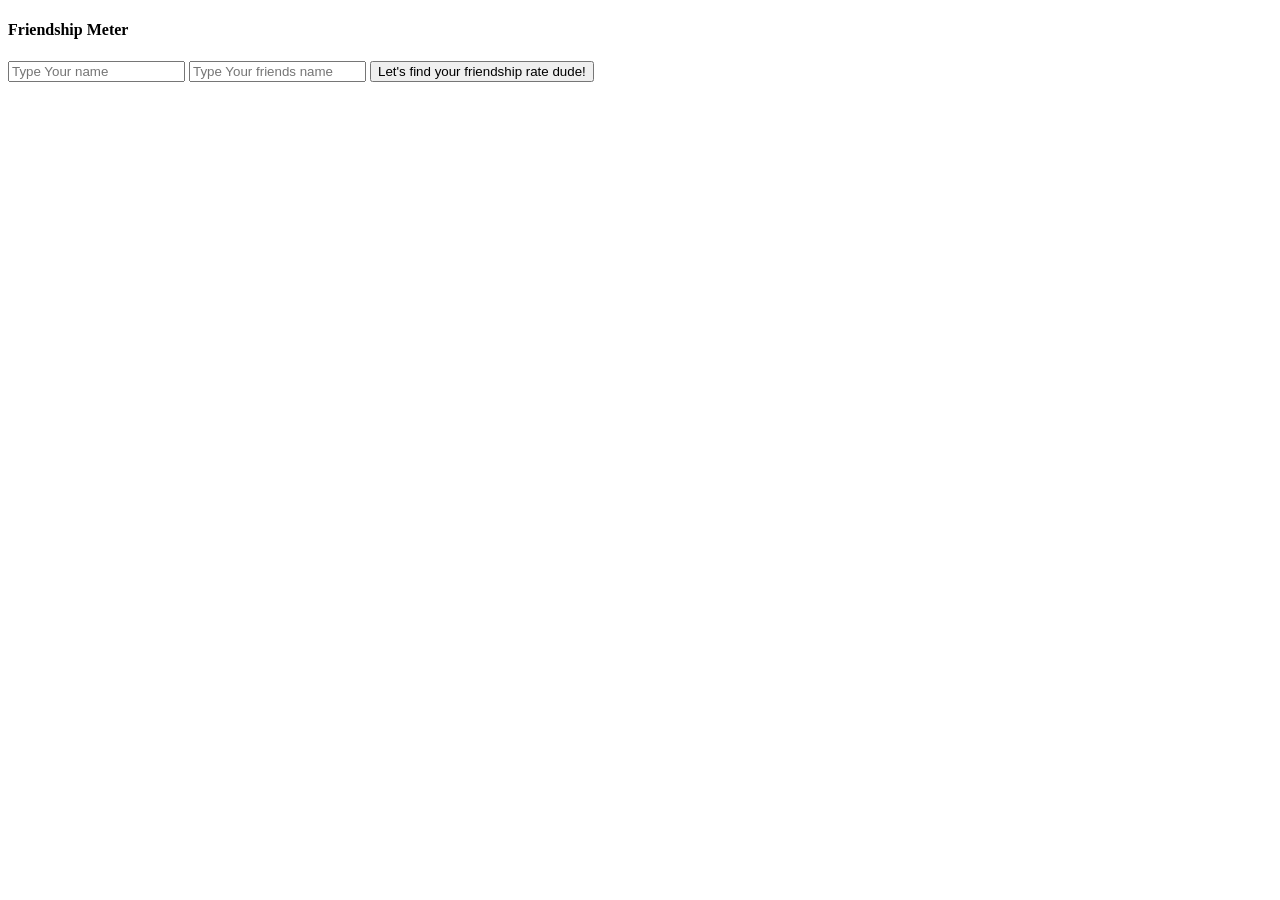
==== friendship_meter/templates/index.html @ 0c794a1b "added friendship meter" ====
<!DOCTYPE html>
  <html lang="en">
  <head>
    <title>Friendship Meter</title>
  </head>
  <body>
    
    <div class="message_holder"></div>

    <form action="friendship-meter" method="POST">
    	
    	<h4>Friendship Meter</h4>
    
   		<input type="text" name="name1" placeholder="Type Your name"/>

        <input type="text" name="name2" placeholder="Type Your friends name"/>
      	
      	<input type="submit" value="Let's find your friendship rate dude!"/>
      	
    </form>    
    

  </body>
  </html>
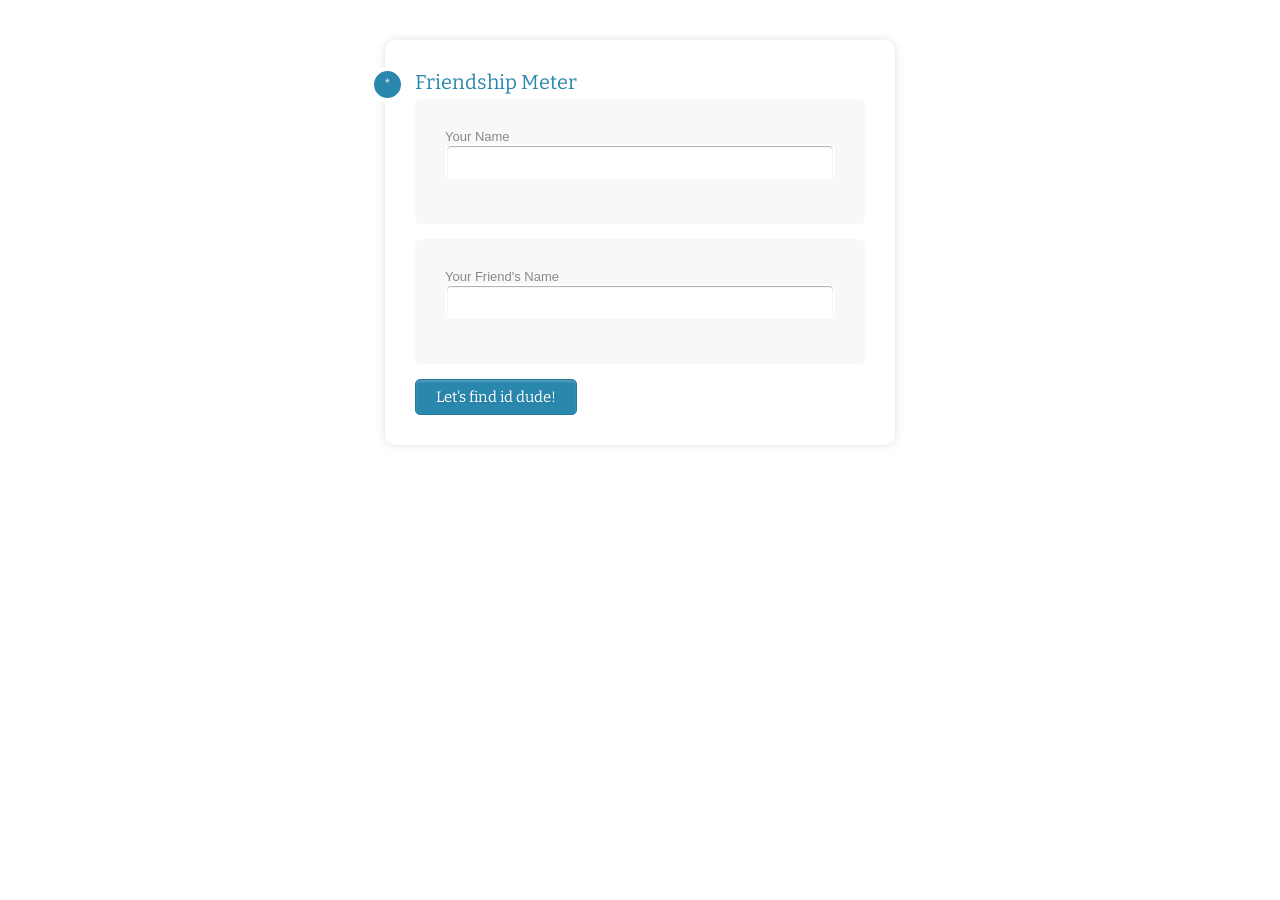
==== commit 393921df: "designs added to the form" ====
--- a/friendship_meter/templates/index.html
+++ b/friendship_meter/templates/index.html
@@ -3,21 +3,148 @@
   <head>
     <title>Friendship Meter</title>
   </head>
+
+  <link href='http://fonts.googleapis.com/css?family=Bitter' rel='stylesheet' type='text/css'>
+
+  <style type="text/css">
+.form-style-10{
+	width:450px;
+	padding:30px;
+	margin:40px auto;
+	background: #FFF;
+	border-radius: 10px;
+	-webkit-border-radius:10px;
+	-moz-border-radius: 10px;
+	box-shadow: 0px 0px 10px rgba(0, 0, 0, 0.13);
+	-moz-box-shadow: 0px 0px 10px rgba(0, 0, 0, 0.13);
+	-webkit-box-shadow: 0px 0px 10px rgba(0, 0, 0, 0.13);
+}
+.form-style-10 .inner-wrap{
+	padding: 30px;
+	background: #F8F8F8;
+	border-radius: 6px;
+	margin-bottom: 15px;
+}
+.form-style-10 h1{
+	background: #2A88AD;
+	padding: 20px 30px 15px 30px;
+	margin: -30px -30px 30px -30px;
+	border-radius: 10px 10px 0 0;
+	-webkit-border-radius: 10px 10px 0 0;
+	-moz-border-radius: 10px 10px 0 0;
+	color: #fff;
+	text-shadow: 1px 1px 3px rgba(0, 0, 0, 0.12);
+	font: normal 30px 'Bitter', serif;
+	-moz-box-shadow: inset 0px 2px 2px 0px rgba(255, 255, 255, 0.17);
+	-webkit-box-shadow: inset 0px 2px 2px 0px rgba(255, 255, 255, 0.17);
+	box-shadow: inset 0px 2px 2px 0px rgba(255, 255, 255, 0.17);
+	border: 1px solid #257C9E;
+}
+.form-style-10 h1 > span{
+	display: block;
+	margin-top: 2px;
+	font: 13px Arial, Helvetica, sans-serif;
+}
+.form-style-10 label{
+	display: block;
+	font: 13px Arial, Helvetica, sans-serif;
+	color: #888;
+	margin-bottom: 15px;
+}
+.form-style-10 input[type="text"],
+.form-style-10 input[type="date"],
+.form-style-10 input[type="datetime"],
+.form-style-10 input[type="email"],
+.form-style-10 input[type="number"],
+.form-style-10 input[type="search"],
+.form-style-10 input[type="time"],
+.form-style-10 input[type="url"],
+.form-style-10 input[type="password"],
+.form-style-10 textarea,
+.form-style-10 select {
+	display: block;
+	box-sizing: border-box;
+	-webkit-box-sizing: border-box;
+	-moz-box-sizing: border-box;
+	width: 100%;
+	padding: 8px;
+	border-radius: 6px;
+	-webkit-border-radius:6px;
+	-moz-border-radius:6px;
+	border: 2px solid #fff;
+	box-shadow: inset 0px 1px 1px rgba(0, 0, 0, 0.33);
+	-moz-box-shadow: inset 0px 1px 1px rgba(0, 0, 0, 0.33);
+	-webkit-box-shadow: inset 0px 1px 1px rgba(0, 0, 0, 0.33);
+}
+
+.form-style-10 .section{
+	font: normal 20px 'Bitter', serif;
+	color: #2A88AD;
+	margin-bottom: 5px;
+}
+.form-style-10 .section span {
+	background: #2A88AD;
+	padding: 5px 10px 5px 10px;
+	position: absolute;
+	border-radius: 50%;
+	-webkit-border-radius: 50%;
+	-moz-border-radius: 50%;
+	border: 4px solid #fff;
+	font-size: 14px;
+	margin-left: -45px;
+	color: #fff;
+	margin-top: -3px;
+}
+.form-style-10 input[type="button"],
+.form-style-10 input[type="submit"]{
+	background: #2A88AD;
+	padding: 8px 20px 8px 20px;
+	border-radius: 5px;
+	-webkit-border-radius: 5px;
+	-moz-border-radius: 5px;
+	color: #fff;
+	text-shadow: 1px 1px 3px rgba(0, 0, 0, 0.12);
+	font: normal 30px 'Bitter', serif;
+	-moz-box-shadow: inset 0px 2px 2px 0px rgba(255, 255, 255, 0.17);
+	-webkit-box-shadow: inset 0px 2px 2px 0px rgba(255, 255, 255, 0.17);
+	box-shadow: inset 0px 2px 2px 0px rgba(255, 255, 255, 0.17);
+	border: 1px solid #257C9E;
+	font-size: 15px;
+}
+.form-style-10 input[type="button"]:hover,
+.form-style-10 input[type="submit"]:hover{
+	background: #2A6881;
+	-moz-box-shadow: inset 0px 2px 2px 0px rgba(255, 255, 255, 0.28);
+	-webkit-box-shadow: inset 0px 2px 2px 0px rgba(255, 255, 255, 0.28);
+	box-shadow: inset 0px 2px 2px 0px rgba(255, 255, 255, 0.28);
+}
+.form-style-10 .privacy-policy{
+	float: right;
+	width: 250px;
+	font: 12px Arial, Helvetica, sans-serif;
+	color: #4D4D4D;
+	margin-top: 10px;
+	text-align: right;
+}
+</style>
+
   <body>
     
     <div class="message_holder"></div>
 
-    <form action="friendship-meter" method="POST">
-    	
-    	<h4>Friendship Meter</h4>
-    
-   		<input type="text" name="name1" placeholder="Type Your name"/>
+<div class="form-style-10">
+    <form action="friendship-meter" method="post">
+        <div class="section"><span>*</span>Friendship Meter</div>
+        <div class="inner-wrap">
+            <label>Your Name <input type="text" name="name1" /></label>
+        </div>
+        <div class="inner-wrap">
+            <label>Your Friend's Name <input type="text" name="name2" /></label>
+        </div>
 
-        <input type="text" name="name2" placeholder="Type Your friends name"/>
-      	
-      	<input type="submit" value="Let's find your friendship rate dude!"/>
-      	
-    </form>    
+        <input type="submit" value="Let's find id dude!"/>
+</form>
+</div>
     
 
   </body>
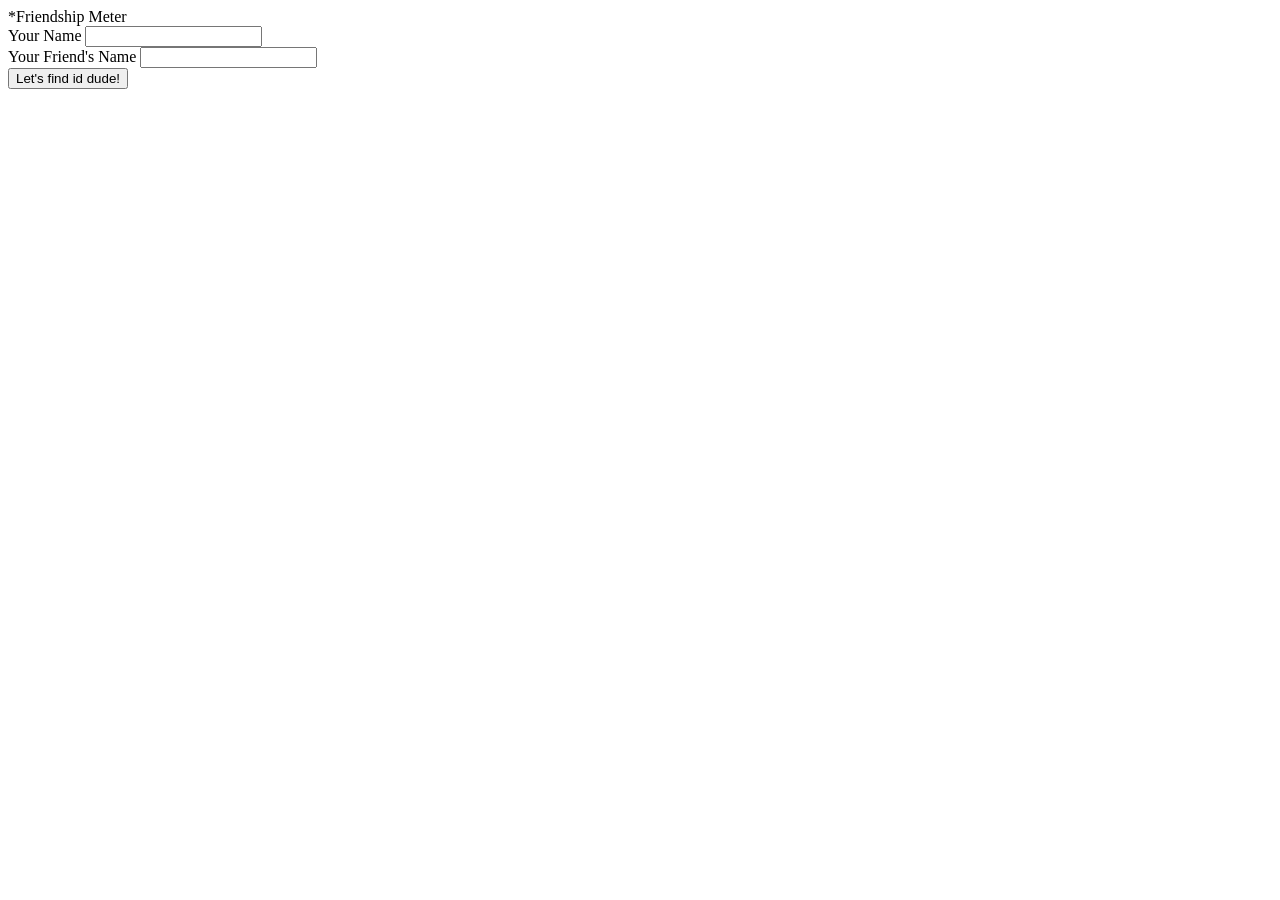
==== commit 871d2e6c: "css file added(xampp folder)" ====
--- a/friendship_meter/templates/index.html
+++ b/friendship_meter/templates/index.html
@@ -6,127 +6,7 @@
 
   <link href='http://fonts.googleapis.com/css?family=Bitter' rel='stylesheet' type='text/css'>
 
-  <style type="text/css">
-.form-style-10{
-	width:450px;
-	padding:30px;
-	margin:40px auto;
-	background: #FFF;
-	border-radius: 10px;
-	-webkit-border-radius:10px;
-	-moz-border-radius: 10px;
-	box-shadow: 0px 0px 10px rgba(0, 0, 0, 0.13);
-	-moz-box-shadow: 0px 0px 10px rgba(0, 0, 0, 0.13);
-	-webkit-box-shadow: 0px 0px 10px rgba(0, 0, 0, 0.13);
-}
-.form-style-10 .inner-wrap{
-	padding: 30px;
-	background: #F8F8F8;
-	border-radius: 6px;
-	margin-bottom: 15px;
-}
-.form-style-10 h1{
-	background: #2A88AD;
-	padding: 20px 30px 15px 30px;
-	margin: -30px -30px 30px -30px;
-	border-radius: 10px 10px 0 0;
-	-webkit-border-radius: 10px 10px 0 0;
-	-moz-border-radius: 10px 10px 0 0;
-	color: #fff;
-	text-shadow: 1px 1px 3px rgba(0, 0, 0, 0.12);
-	font: normal 30px 'Bitter', serif;
-	-moz-box-shadow: inset 0px 2px 2px 0px rgba(255, 255, 255, 0.17);
-	-webkit-box-shadow: inset 0px 2px 2px 0px rgba(255, 255, 255, 0.17);
-	box-shadow: inset 0px 2px 2px 0px rgba(255, 255, 255, 0.17);
-	border: 1px solid #257C9E;
-}
-.form-style-10 h1 > span{
-	display: block;
-	margin-top: 2px;
-	font: 13px Arial, Helvetica, sans-serif;
-}
-.form-style-10 label{
-	display: block;
-	font: 13px Arial, Helvetica, sans-serif;
-	color: #888;
-	margin-bottom: 15px;
-}
-.form-style-10 input[type="text"],
-.form-style-10 input[type="date"],
-.form-style-10 input[type="datetime"],
-.form-style-10 input[type="email"],
-.form-style-10 input[type="number"],
-.form-style-10 input[type="search"],
-.form-style-10 input[type="time"],
-.form-style-10 input[type="url"],
-.form-style-10 input[type="password"],
-.form-style-10 textarea,
-.form-style-10 select {
-	display: block;
-	box-sizing: border-box;
-	-webkit-box-sizing: border-box;
-	-moz-box-sizing: border-box;
-	width: 100%;
-	padding: 8px;
-	border-radius: 6px;
-	-webkit-border-radius:6px;
-	-moz-border-radius:6px;
-	border: 2px solid #fff;
-	box-shadow: inset 0px 1px 1px rgba(0, 0, 0, 0.33);
-	-moz-box-shadow: inset 0px 1px 1px rgba(0, 0, 0, 0.33);
-	-webkit-box-shadow: inset 0px 1px 1px rgba(0, 0, 0, 0.33);
-}
-
-.form-style-10 .section{
-	font: normal 20px 'Bitter', serif;
-	color: #2A88AD;
-	margin-bottom: 5px;
-}
-.form-style-10 .section span {
-	background: #2A88AD;
-	padding: 5px 10px 5px 10px;
-	position: absolute;
-	border-radius: 50%;
-	-webkit-border-radius: 50%;
-	-moz-border-radius: 50%;
-	border: 4px solid #fff;
-	font-size: 14px;
-	margin-left: -45px;
-	color: #fff;
-	margin-top: -3px;
-}
-.form-style-10 input[type="button"],
-.form-style-10 input[type="submit"]{
-	background: #2A88AD;
-	padding: 8px 20px 8px 20px;
-	border-radius: 5px;
-	-webkit-border-radius: 5px;
-	-moz-border-radius: 5px;
-	color: #fff;
-	text-shadow: 1px 1px 3px rgba(0, 0, 0, 0.12);
-	font: normal 30px 'Bitter', serif;
-	-moz-box-shadow: inset 0px 2px 2px 0px rgba(255, 255, 255, 0.17);
-	-webkit-box-shadow: inset 0px 2px 2px 0px rgba(255, 255, 255, 0.17);
-	box-shadow: inset 0px 2px 2px 0px rgba(255, 255, 255, 0.17);
-	border: 1px solid #257C9E;
-	font-size: 15px;
-}
-.form-style-10 input[type="button"]:hover,
-.form-style-10 input[type="submit"]:hover{
-	background: #2A6881;
-	-moz-box-shadow: inset 0px 2px 2px 0px rgba(255, 255, 255, 0.28);
-	-webkit-box-shadow: inset 0px 2px 2px 0px rgba(255, 255, 255, 0.28);
-	box-shadow: inset 0px 2px 2px 0px rgba(255, 255, 255, 0.28);
-}
-.form-style-10 .privacy-policy{
-	float: right;
-	width: 250px;
-	font: 12px Arial, Helvetica, sans-serif;
-	color: #4D4D4D;
-	margin-top: 10px;
-	text-align: right;
-}
-</style>
+  <link href="http://127.0.0.1:8017/assets/index.css" rel="stylesheet">
 
   <body>
     
